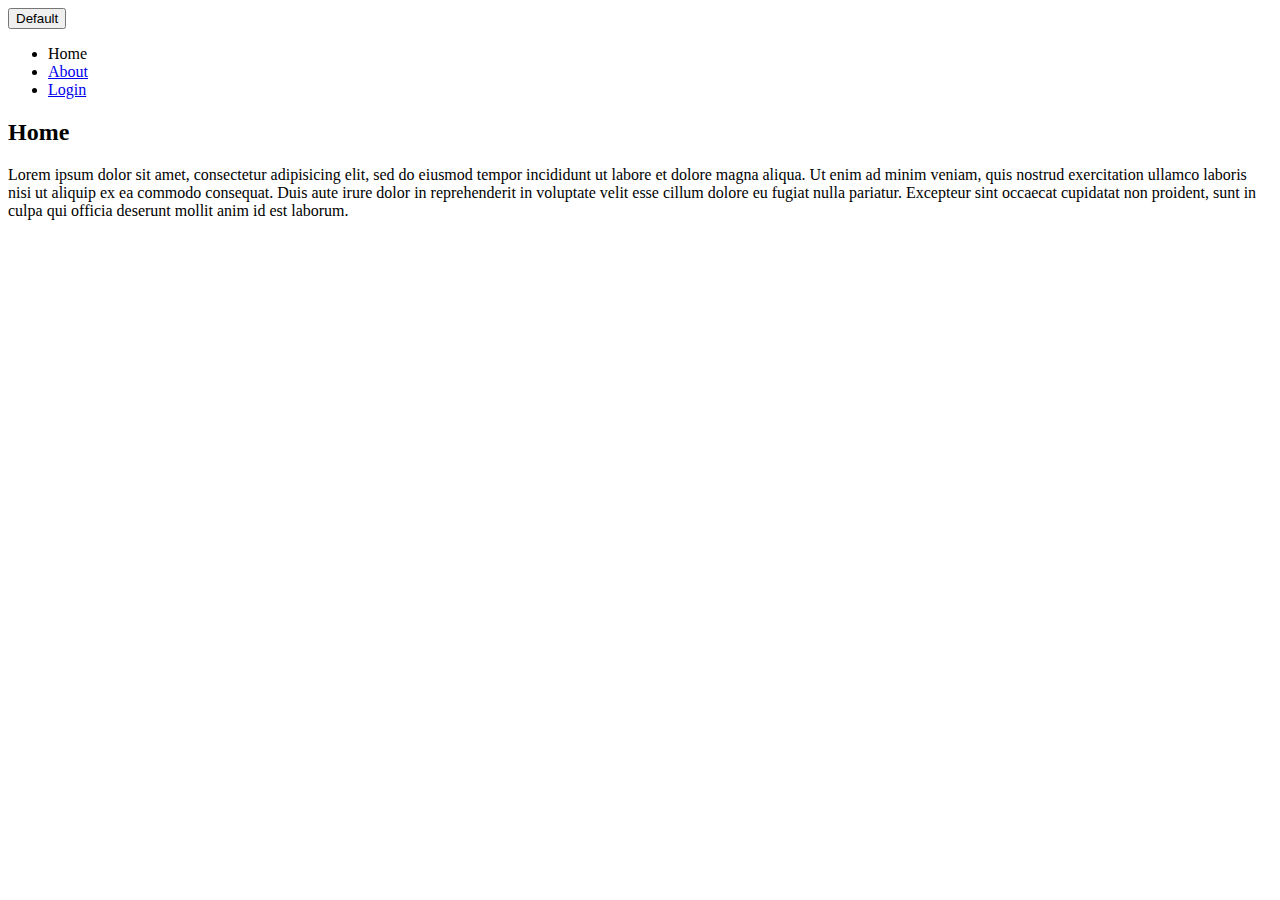
==== CSS Lesson - Section 6/index.html @ 33d2b19a "Added lesson files" ====
<!DOCTYPE html>
<html>
<head>
  <title>My first website!</title>
</head>
<body>
  <button class="btn btn-primary">Default</button>
  <header>
    <nav>
      <ul>
        <li>Home</li>
        <li><a href="about.html">About</a></li>
        <li><a href="login.html">Login</a></li>
      </ul>
    </nav>
  </header>
  <section>
    <h2>Home</h2>
    <p>Lorem ipsum dolor sit amet, consectetur adipisicing elit, sed do eiusmod
    tempor incididunt ut labore et dolore magna aliqua. Ut enim ad minim veniam,
    quis nostrud exercitation ullamco laboris nisi ut aliquip ex ea commodo
    consequat. Duis aute irure dolor in reprehenderit in voluptate velit esse
    cillum dolore eu fugiat nulla pariatur. Excepteur sint occaecat cupidatat non
    proident, sunt in culpa qui officia deserunt mollit anim id est laborum.</p>
  </section>
</body>
</html>
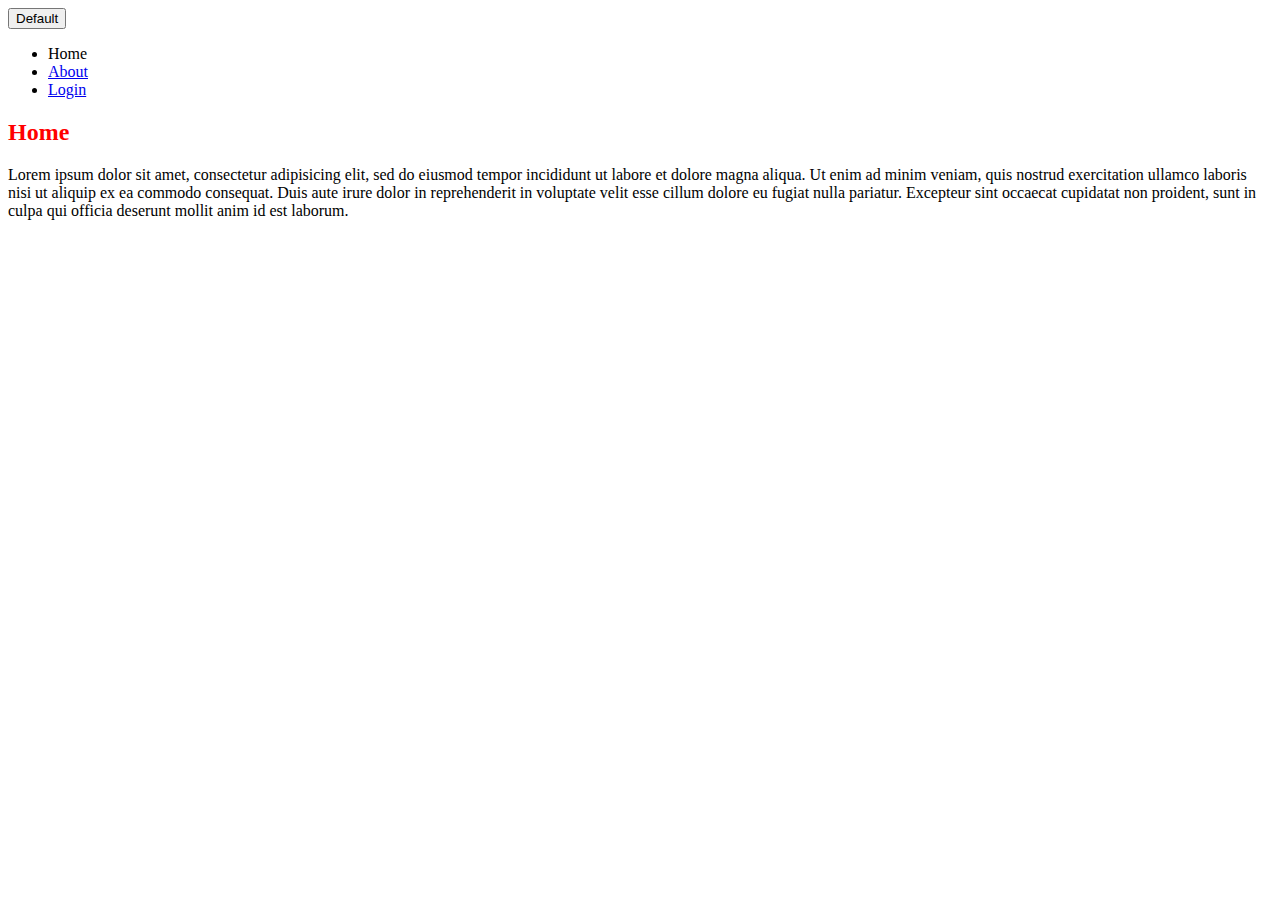
==== commit 9bf6cf49: "Added and linked style sheet" ====
--- a/CSS Lesson - Section 6/index.html
+++ b/CSS Lesson - Section 6/index.html
@@ -3,6 +3,7 @@
 <html>
 <head>
   <title>My first website!</title>
+  <link rel="stylesheet" type="text/css" href="style.css">
 </head>
 <body>
   <button class="btn btn-primary">Default</button>
--- a/CSS Lesson - Section 6/style.css
+++ b/CSS Lesson - Section 6/style.css
@@ -0,0 +1,7 @@
+/* Selector {
+    Property: value;
+} */
+
+h2{
+    color:red;
+}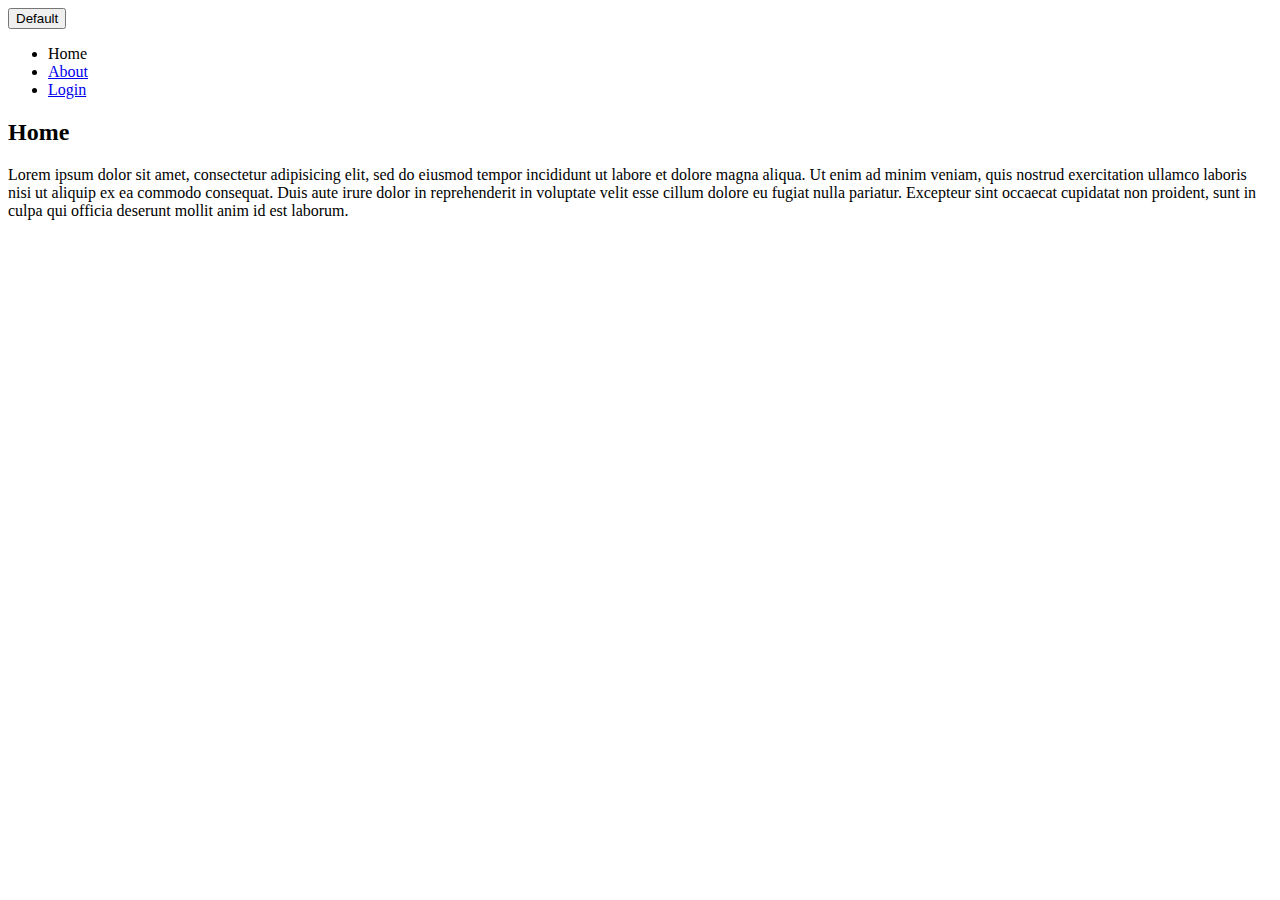
==== commit acbb9202: "switched style sheet linking" ====
--- a/CSS Lesson - Section 6/index.html
+++ b/CSS Lesson - Section 6/index.html
@@ -3,7 +3,7 @@
 <html>
 <head>
   <title>My first website!</title>
-  <link rel="stylesheet" type="text/css" href="style.css">
+  
 </head>
 <body>
   <button class="btn btn-primary">Default</button>
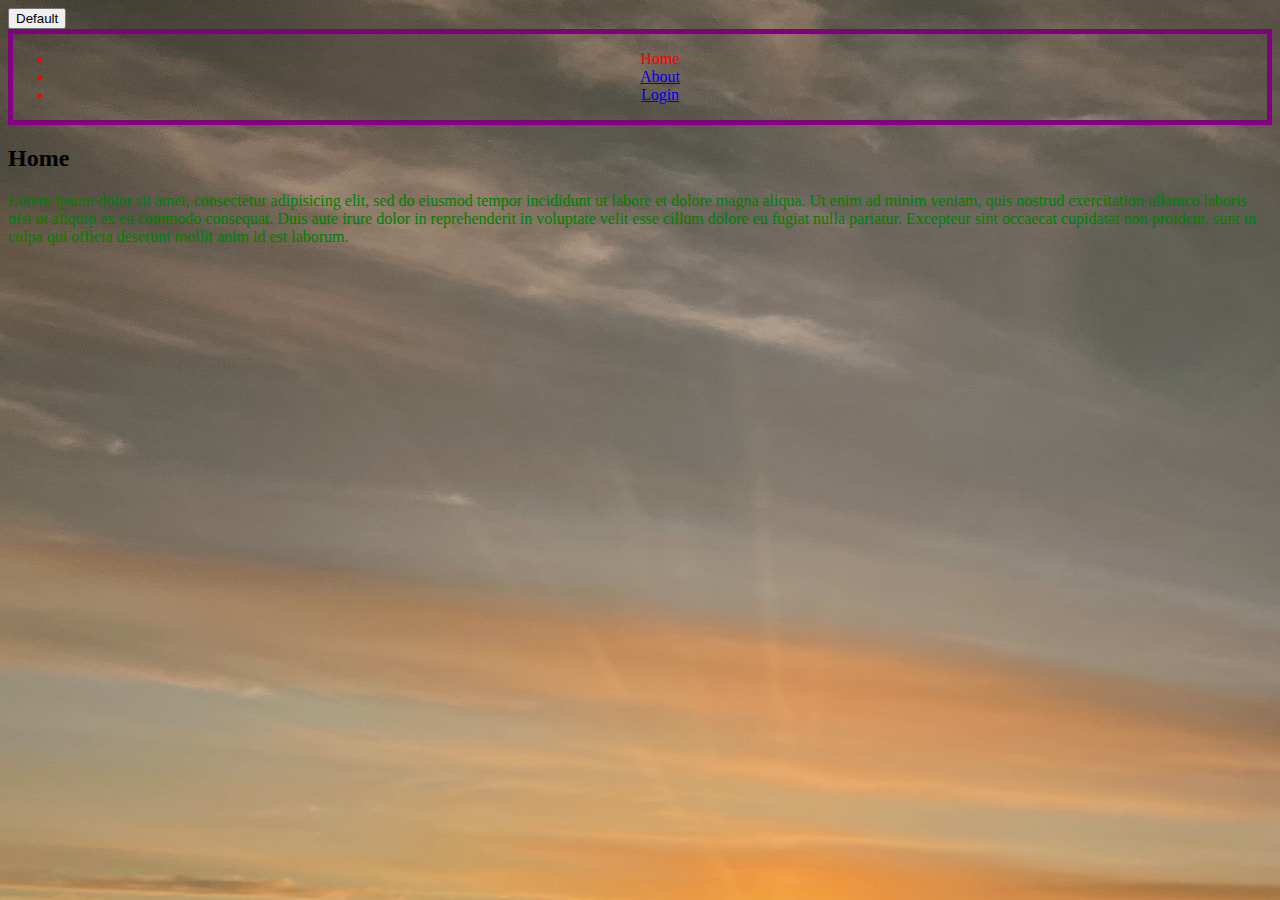
==== commit f0276c5e: "fixed typo" ====
--- a/CSS Lesson - Section 6/index.html
+++ b/CSS Lesson - Section 6/index.html
@@ -3,7 +3,7 @@
 <html>
 <head>
   <title>My first website!</title>
-  
+  <link rel="stylesheet" type="text/css" href="style2.css">
 </head>
 <body>
   <button class="btn btn-primary">Default</button>
--- a/CSS Lesson - Section 6/style2.css
+++ b/CSS Lesson - Section 6/style2.css
@@ -0,0 +1,18 @@
+body{
+    background-image: url(veronica-wu.jpg)
+}
+
+header{
+    color: red;
+    text-align: center;
+    border: 5px solid purple;
+}
+
+p{
+    color: pink;
+}
+
+p{
+    color: green;
+}
+
